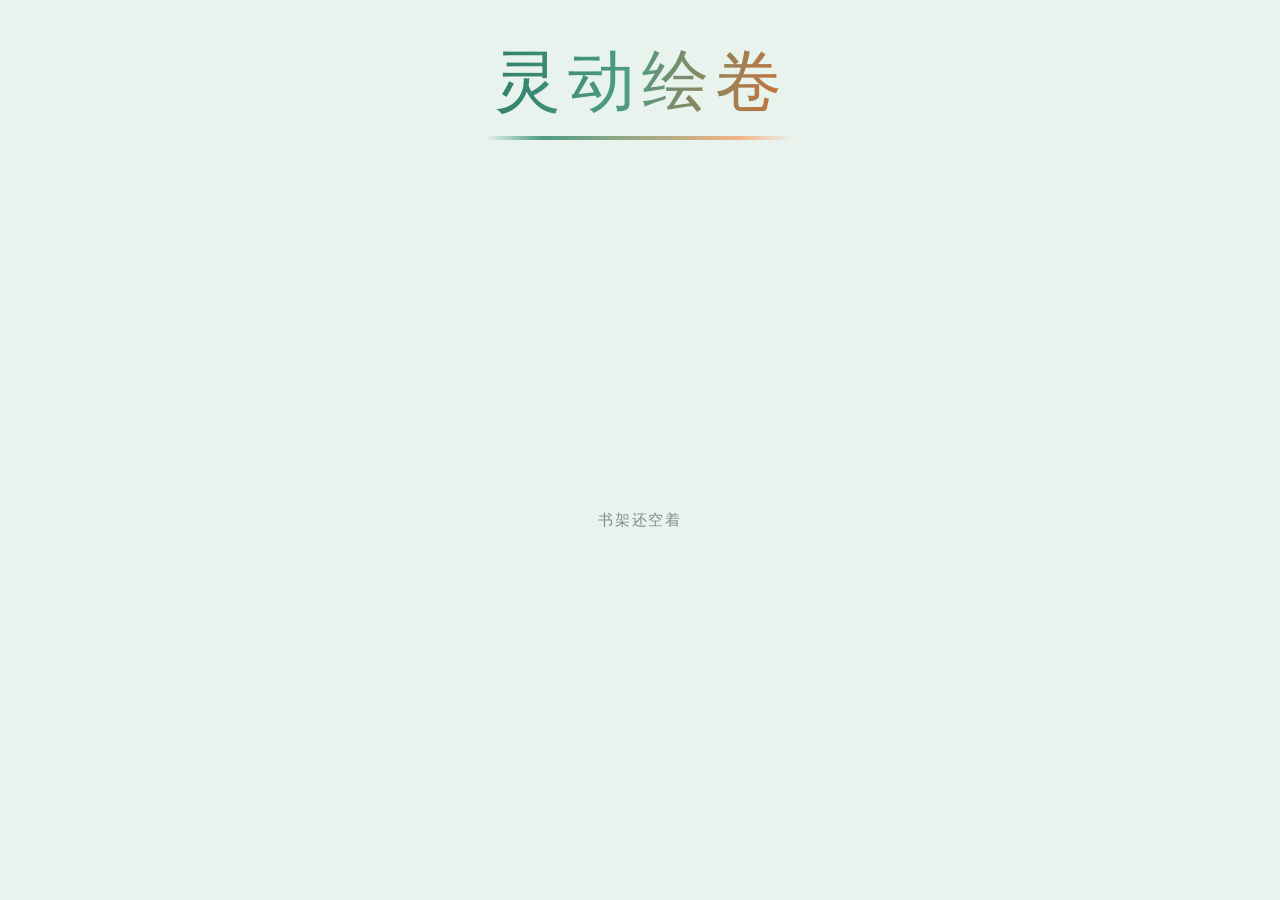
==== web/reader/index.html @ 95582105 "feat(web): add reader shelf page with shared design tokens" ====
<!doctype html>
<html lang="zh-CN">
<head>
  <meta charset="utf-8">
  <meta name="viewport"
        content="width=device-width, initial-scale=1, viewport-fit=cover">
  <title>灵动绘卷</title>
  <link rel="stylesheet" href="../static/shared/tokens.css">
  <link rel="stylesheet" href="../static/shared/base.css">
  <link rel="stylesheet" href="reader.css">
</head>
<body>
  <div class="app">
    <header class="bar">
      <h1 class="brand"><span class="brand-text">灵动绘卷</span></h1>
    </header>

    <main class="shelf">
      <p class="shelf-empty">书架还空着</p>
    </main>
  </div>
</body>
</html>
---- web/static/shared/tokens.css ----
/* 薄荷晨露：全站共用的颜色、字号、间距与圆角。 */

:root {
  --bg: #e9f3ee;
  --surface: #f9fdfb;
  --ink: #2e3b35;
  --ink2: #7b8c84;
  --line: #d3e5db;
  --accent: #4f9c85;
  --accent-deep: #3c7a68;
  --warm: #f0b583;
  --stage: #18211d;
  --stage2: #212d26;

  /* 标题渐变的两端：深青与深橙，都过了大号文字 3:1 的底线。 */
  --title-a: #2e7f6b;
  --title-b: #cf6f34;

  --text-sm: 13px;
  --text-md: 15px;
  --text-lg: 20px;
  --text-xl: 26px;

  --gap-sm: 8px;
  --gap-md: 16px;
  --gap-lg: 28px;

  --radius-sm: 10px;
  --radius-md: 16px;
  --radius-lg: 22px;

  /* 封面边长：同时受宽和高约束，横屏矮窗口里两行也摆得下。 */
  --cover: min(17vw, 26vh, 200px);

  /* 触控目标下限。 */
  --tap: 44px;
}
---- web/static/shared/base.css ----
/* 两页共用的字体与基础样式。 */

/* 站酷快乐体，OFL 授权，由 scripts/get_fonts.sh 下载。 */
@font-face {
  font-family: "ZCOOL KuaiLe";
  src: url("../fonts/ZCOOLKuaiLe-Regular.ttf") format("truetype");
  font-display: swap;
}

* {
  box-sizing: border-box;
}

html,
body {
  height: 100%;
}

body {
  margin: 0;
  background: var(--bg);
  color: var(--ink);
  font-family: system-ui, "PingFang SC", "Noto Sans SC", "Microsoft YaHei",
    sans-serif;
  -webkit-font-smoothing: antialiased;
  overscroll-behavior: none;
}

h1,
h2,
p {
  margin: 0;
  font-weight: inherit;
}

button {
  font: inherit;
  color: inherit;
}

img {
  display: block;
  max-width: 100%;
}
---- web/reader/reader.css ----
/* 书架：3×2 封面墙，一屏摆完六本。 */

.app {
  min-height: 100dvh;
  display: flex;
  flex-direction: column;
  padding: env(safe-area-inset-top) env(safe-area-inset-right)
    env(safe-area-inset-bottom) env(safe-area-inset-left);
}

.bar {
  flex: none;
  padding: clamp(28px, 6vh, 56px) var(--gap-lg) 0;
  text-align: center;
}

.bar {
  flex: none;
  padding: clamp(20px, 5vh, 48px) var(--gap-lg) 0;
  text-align: center;
}

.brand {
  font-family: "ZCOOL KuaiLe", "Kaiti SC", "STKaiti", "KaiTi", serif;
  font-size: clamp(44px, 5.2vw, 72px);
  line-height: 1.1;
  font-weight: 400;
  letter-spacing: 0.1em;
  /* 末字后的字距会把视觉中心推左，用一半字距补回。 */
  text-indent: 0.05em;
}

/* 深青到深橙的渐变字，两端对底色的对比都在 3:1 以上。 */
.brand-text {
  color: var(--title-a);
  background-image: linear-gradient(
    100deg,
    var(--title-a) 0%,
    var(--accent) 45%,
    var(--title-b) 100%
  );
  -webkit-background-clip: text;
  background-clip: text;
  -webkit-text-fill-color: transparent;
}

/* 标题下的一小段渐变线，代替满页分割线。 */
.brand::after {
  content: "";
  display: block;
  width: clamp(180px, 24vw, 320px);
  height: 4px;
  margin: 18px auto 0;
  border-radius: 2px;
  background: linear-gradient(
    90deg,
    transparent,
    var(--accent) 18%,
    var(--warm) 82%,
    transparent
  );
}

.shelf {
  flex: 1;
  display: grid;
  grid-template-columns: repeat(3, var(--cover));
  column-gap: clamp(24px, 4.7vw, 56px);
  row-gap: clamp(16px, 3vw, 28px);
  justify-content: center;
  align-content: center;
  padding: 0 var(--gap-lg);
}

.book {
  display: flex;
  flex-direction: column;
  gap: 10px;
}

.cover {
  width: var(--cover);
  aspect-ratio: 1;
  border-radius: var(--radius-lg);
  background: var(--surface);
}

/* 还没有书：不摆占位框，只留一句提示。 */
.shelf-empty {
  grid-column: 1 / -1;
  text-align: center;
  font-size: var(--text-md);
  color: var(--ink2);
  letter-spacing: 0.12em;
}

.status {
  display: flex;
  align-items: center;
  gap: var(--gap-sm);
  font-size: var(--text-sm);
  color: var(--ink2);
}

.status-dot {
  width: 8px;
  height: 8px;
  border-radius: 50%;
  background: var(--line);
}
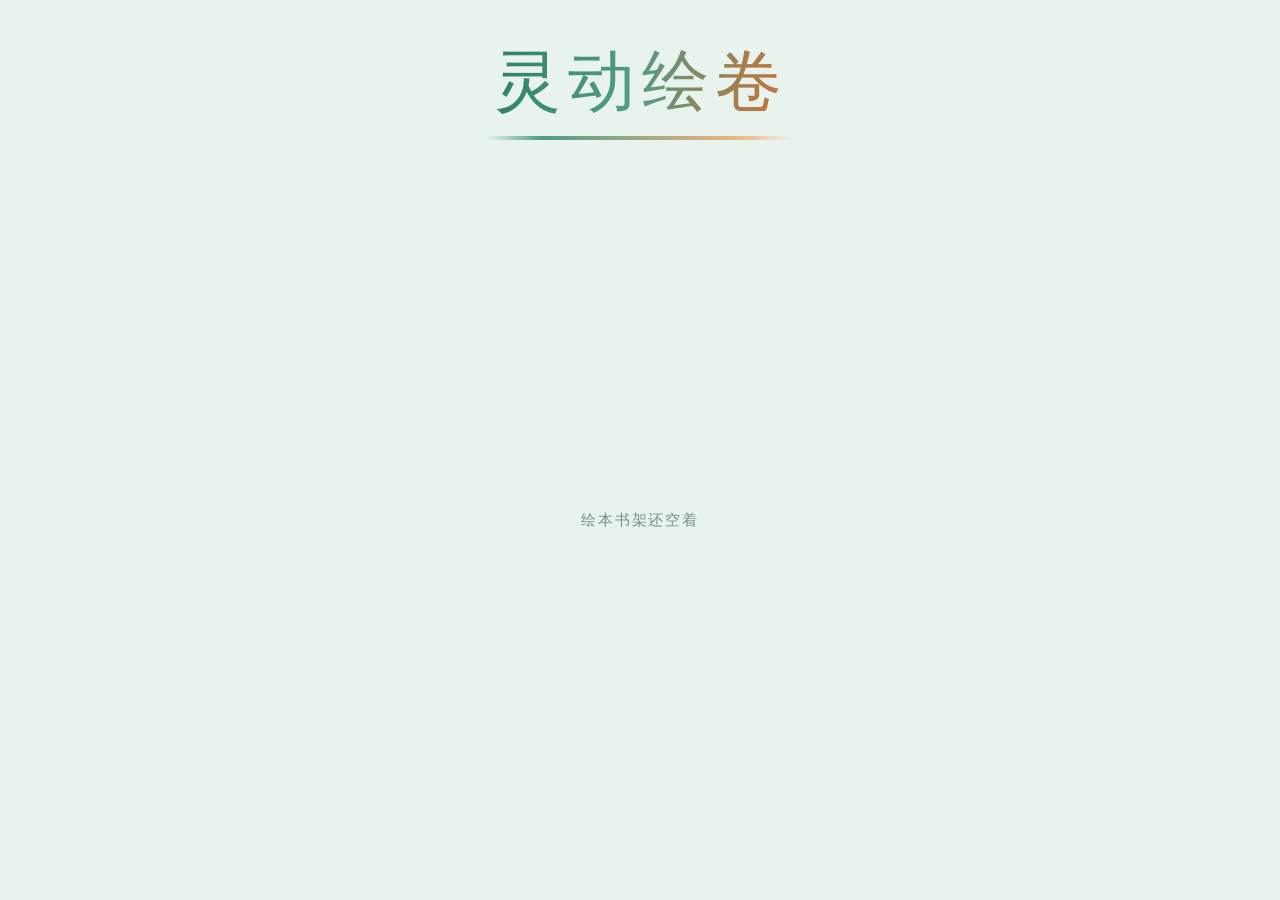
==== commit 6180e09c: "feat(web): add studio page" ====
--- a/web/reader/index.html
+++ b/web/reader/index.html
@@ -5,9 +5,11 @@
   <meta name="viewport"
         content="width=device-width, initial-scale=1, viewport-fit=cover">
   <title>灵动绘卷</title>
+  <link rel="icon" href="data:,">
   <link rel="stylesheet" href="../static/shared/tokens.css">
   <link rel="stylesheet" href="../static/shared/base.css">
-  <link rel="stylesheet" href="reader.css">
+  <link rel="stylesheet" href="../static/shared/page.css">
+  <link rel="stylesheet" href="../static/shared/shelf.css">
 </head>
 <body>
   <div class="app">
@@ -16,7 +18,7 @@
     </header>
 
     <main class="shelf">
-      <p class="shelf-empty">书架还空着</p>
+      <p class="shelf-empty">绘本书架还空着</p>
     </main>
   </div>
 </body>
--- a/web/static/shared/page.css
+++ b/web/static/shared/page.css
@@ -0,0 +1,57 @@
+/* 两页共用的页面外壳与标题。 */
+
+.app {
+  min-height: 100dvh;
+  display: flex;
+  flex-direction: column;
+  padding: env(safe-area-inset-top) env(safe-area-inset-right)
+    env(safe-area-inset-bottom) env(safe-area-inset-left);
+}
+
+.bar {
+  flex: none;
+  padding: clamp(20px, 5vh, 48px) var(--gap-lg) 0;
+  text-align: center;
+}
+
+.brand {
+  font-family: "ZCOOL KuaiLe", "Kaiti SC", "STKaiti", "KaiTi",
+    serif;
+  font-size: clamp(44px, 5.2vw, 72px);
+  line-height: 1.1;
+  font-weight: 400;
+  letter-spacing: 0.1em;
+  /* 末字后的字距会把视觉中心推左，用一半字距补回。 */
+  text-indent: 0.05em;
+}
+
+/* 深青到深橙的渐变字，两端对底色的对比都在 3:1 以上。 */
+.brand-text {
+  color: var(--title-a);
+  background-image: linear-gradient(
+    100deg,
+    var(--title-a) 0%,
+    var(--accent) 45%,
+    var(--title-b) 100%
+  );
+  -webkit-background-clip: text;
+  background-clip: text;
+  -webkit-text-fill-color: transparent;
+}
+
+/* 标题下的一小段渐变线，代替满页分割线。 */
+.brand::after {
+  content: "";
+  display: block;
+  width: clamp(180px, 24vw, 320px);
+  height: 4px;
+  margin: 18px auto 0;
+  border-radius: 2px;
+  background: linear-gradient(
+    90deg,
+    transparent,
+    var(--accent) 18%,
+    var(--warm) 82%,
+    transparent
+  );
+}
--- a/web/static/shared/shelf.css
+++ b/web/static/shared/shelf.css
@@ -0,0 +1,84 @@
+/* 书架与书卡，reader 与 studio 共用。 */
+
+.shelf {
+  flex: 1;
+  min-height: 0;
+  display: grid;
+  grid-template-columns: repeat(3, var(--cover));
+  column-gap: clamp(24px, 4.7vw, 56px);
+  row-gap: clamp(16px, 3vw, 28px);
+  justify-content: center;
+  align-content: center;
+  padding: 0 var(--gap-lg);
+}
+
+.shelf-empty {
+  grid-column: 1 / -1;
+  text-align: center;
+  font-size: var(--text-md);
+  color: var(--ink2);
+  letter-spacing: 0.12em;
+}
+
+.book {
+  display: flex;
+  flex-direction: column;
+  gap: 10px;
+}
+
+.cover {
+  width: var(--cover);
+  aspect-ratio: 1;
+  border-radius: var(--radius-lg);
+  background: var(--surface);
+}
+
+/* 书已存在但还没有成品封面：用书名占住方形区域。 */
+.cover--empty {
+  display: grid;
+  place-items: center;
+  padding: 18px;
+  background: transparent;
+  border: 2px dashed var(--line);
+}
+
+.cover-name {
+  font-size: var(--text-md);
+  color: var(--ink2);
+  text-align: center;
+  line-height: 1.4;
+  word-break: break-word;
+}
+
+.book-title {
+  font-size: var(--text-md);
+  font-weight: 600;
+  line-height: 1.35;
+}
+
+.status {
+  display: flex;
+  align-items: center;
+  gap: var(--gap-sm);
+  font-size: var(--text-sm);
+  color: var(--ink2);
+}
+
+.status-dot {
+  width: 8px;
+  height: 8px;
+  border-radius: 50%;
+  background: var(--line);
+}
+
+.status--running .status-dot {
+  background: var(--accent);
+}
+
+.status--ready .status-dot {
+  background: var(--accent-deep);
+}
+
+.status--failed .status-dot {
+  background: var(--title-b);
+}
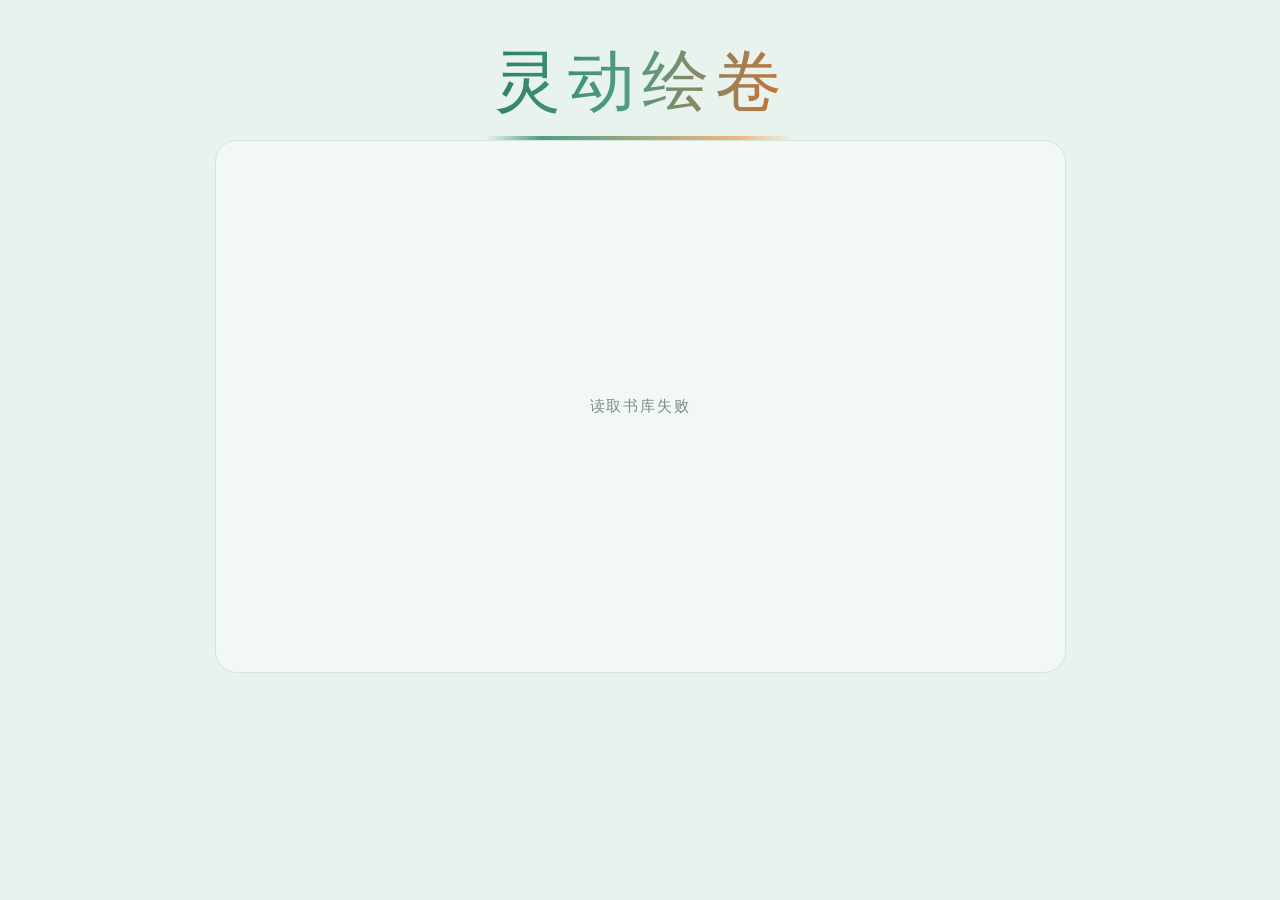
==== commit 6e74049d: "feat(reader): add book shelf" ====
--- a/web/reader/index.html
+++ b/web/reader/index.html
@@ -17,9 +17,17 @@
       <h1 class="brand"><span class="brand-text">灵动绘卷</span></h1>
     </header>
 
-    <main class="shelf">
+    <main class="shelf shelf--framed" id="shelf">
       <p class="shelf-empty">绘本书架还空着</p>
     </main>
+
+    <nav class="pager" id="pager" hidden>
+      <button class="page-btn" id="prev" type="button">上一页</button>
+      <span class="page-count" id="count"></span>
+      <button class="page-btn" id="next" type="button">下一页</button>
+    </nav>
   </div>
+
+  <script src="shelf.js"></script>
 </body>
 </html>
--- a/web/static/shared/tokens.css
+++ b/web/static/shared/tokens.css
@@ -11,6 +11,9 @@
   --warm: #f0b583;
   --stage: #18211d;
   --stage2: #212d26;
+
+  /* 失败状态用红色，与暖色点缀区分开。 */
+  --danger: #b3453b;
 
   /* 标题渐变的两端：深青与深橙，都过了大号文字 3:1 的底线。 */
   --title-a: #2e7f6b;
--- a/web/static/shared/base.css
+++ b/web/static/shared/base.css
@@ -28,6 +28,7 @@
 
 h1,
 h2,
+h3,
 p {
   margin: 0;
   font-weight: inherit;
--- a/web/static/shared/page.css
+++ b/web/static/shared/page.css
@@ -1,7 +1,7 @@
 /* 两页共用的页面外壳与标题。 */
 
 .app {
-  min-height: 100dvh;
+  height: 100dvh;
   display: flex;
   flex-direction: column;
   padding: env(safe-area-inset-top) env(safe-area-inset-right)
--- a/web/static/shared/shelf.css
+++ b/web/static/shared/shelf.css
@@ -20,15 +20,51 @@
   letter-spacing: 0.12em;
 }
 
+/* 加框书架：一页 5 列 × 2 行 = 10 本，与页面脚本的 PAGE_SIZE 一致。 */
+.shelf--framed {
+  --cover: min(13vw, 13vh, 190px);
+  /* 行高锁定为一张卡的全高：封面 + 书名 + 状态 + 两处间距。 */
+  --row: calc(var(--cover) * 1.5 + 56px);
+
+  /* 框不随页面伸缩，空位照样占住，书从左上一格一格排。 */
+  flex: none;
+  width: max-content;
+  /* 阅读端直接放进页面时要水平居中；创作台外面套了同宽的列，auto 不起作用。 */
+  margin: 0 auto;
+  padding: 20px;
+  border: 1px solid var(--line);
+  border-radius: var(--radius-lg);
+  background: color-mix(in srgb, var(--surface) 60%, transparent);
+  grid-template-columns: repeat(5, var(--cover));
+  grid-template-rows: repeat(2, var(--row));
+  align-content: start;
+}
+
+/* 空书架的文字占满两行、居中，不挤在左上角。 */
+.shelf--framed .shelf-empty {
+  grid-row: span 2;
+  align-self: center;
+}
+
 .book {
   display: flex;
   flex-direction: column;
   gap: 10px;
+  color: inherit;
+  text-decoration: none;
+}
+
+/* 焦点与悬停只用边框提示，不改封面尺寸。 */
+.book:focus-visible {
+  outline: 2px solid var(--accent-deep);
+  outline-offset: 4px;
+  border-radius: var(--radius-sm);
 }
 
 .cover {
   width: var(--cover);
-  aspect-ratio: 1;
+  /* 现有绘本页为 0.676，竖版按 2:3 取整。 */
+  aspect-ratio: 2 / 3;
   border-radius: var(--radius-lg);
   background: var(--surface);
 }
@@ -54,6 +90,10 @@
   font-size: var(--text-md);
   font-weight: 600;
   line-height: 1.35;
+  /* 书名只排一行，网格行高才不会因长文件名跳动。 */
+  white-space: nowrap;
+  overflow: hidden;
+  text-overflow: ellipsis;
 }
 
 .status {
@@ -82,3 +122,40 @@
 .status--failed .status-dot {
   background: var(--title-b);
 }
+
+/* 翻页栏与书架同宽居中，只有一页时整条收起。 */
+.pager {
+  flex: none;
+  display: flex;
+  align-items: center;
+  justify-content: center;
+  gap: var(--gap-md);
+  padding: var(--gap-sm) 0 0;
+}
+
+/* display:flex 会盖掉浏览器给 [hidden] 的 display:none，这里补回来。 */
+.pager[hidden] {
+  display: none;
+}
+
+.page-btn {
+  min-height: var(--tap);
+  padding: 0 22px;
+  border: 1px solid var(--line);
+  border-radius: 999px;
+  background: var(--surface);
+  color: var(--ink);
+  font-size: var(--text-md);
+}
+
+.page-btn:disabled {
+  opacity: 0.4;
+}
+
+.page-count {
+  min-width: 8em;
+  text-align: center;
+  font-size: var(--text-sm);
+  color: var(--ink2);
+  letter-spacing: 0.04em;
+}
